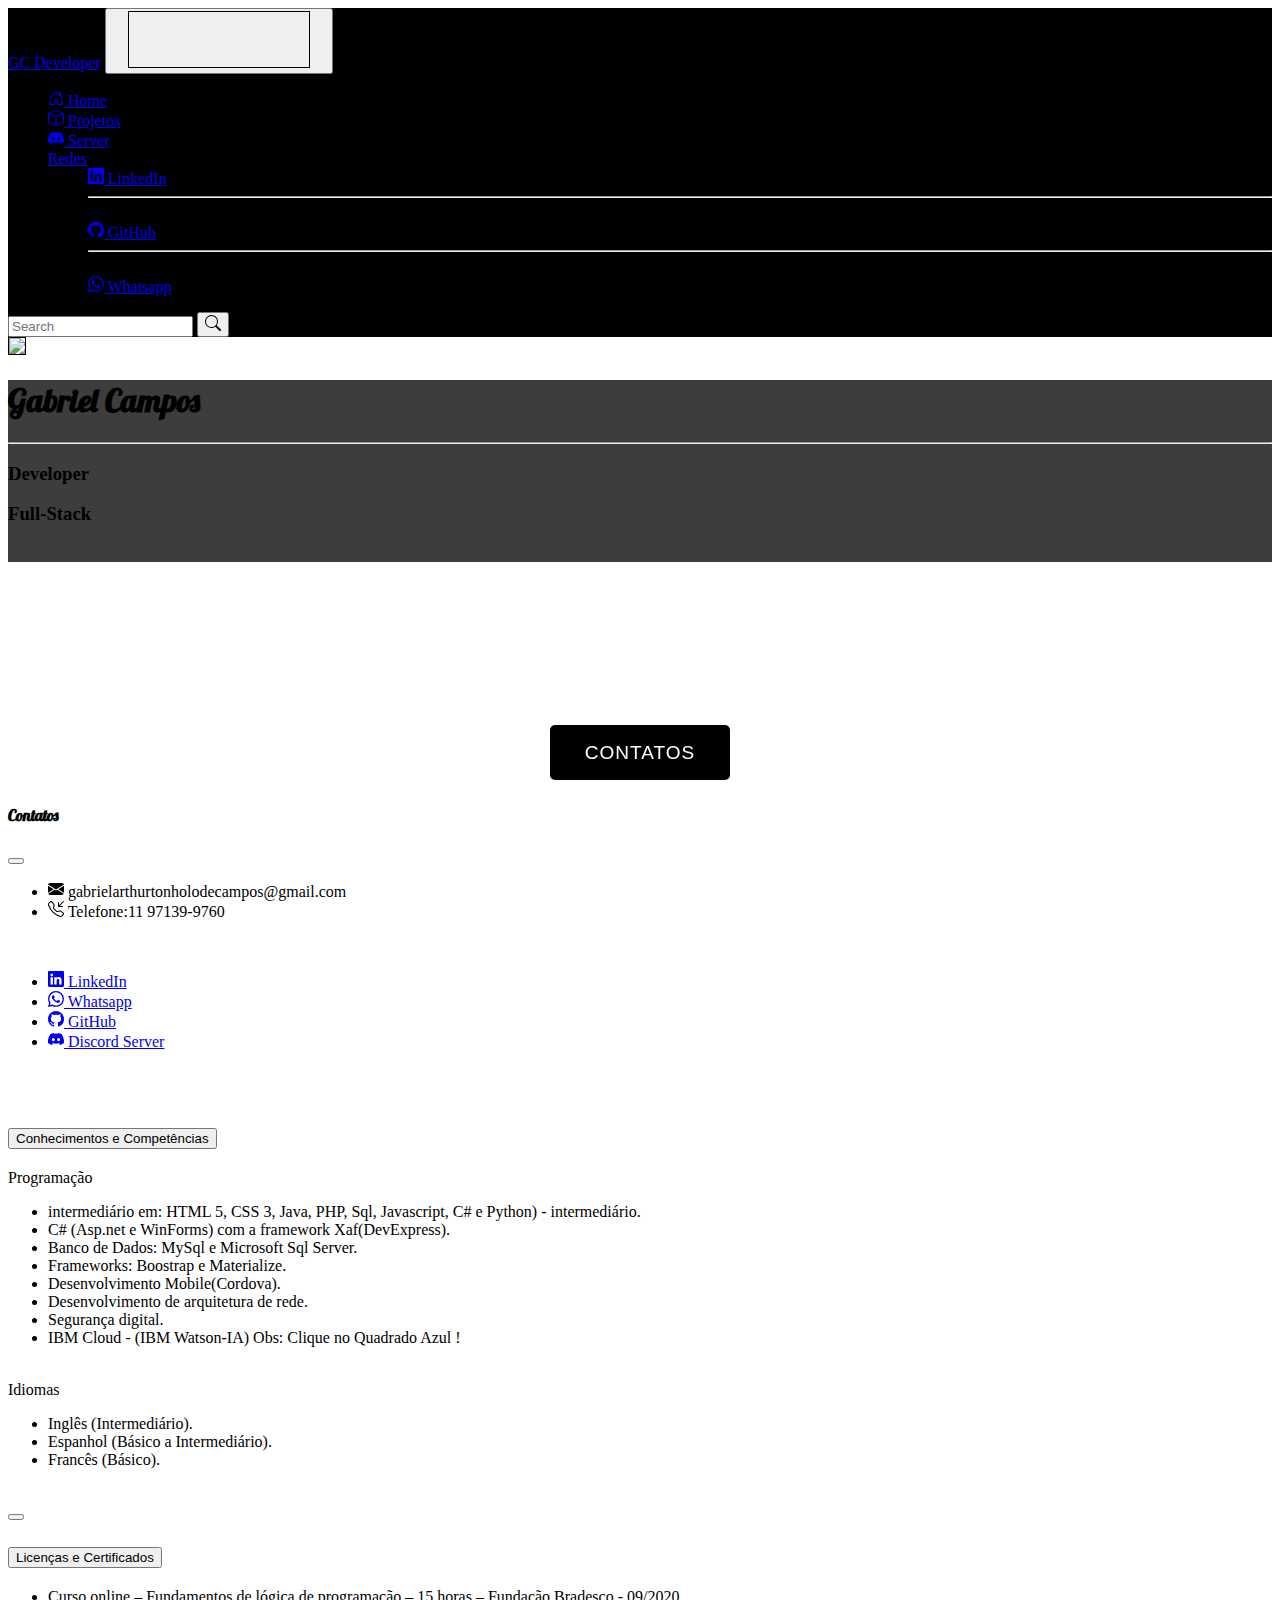
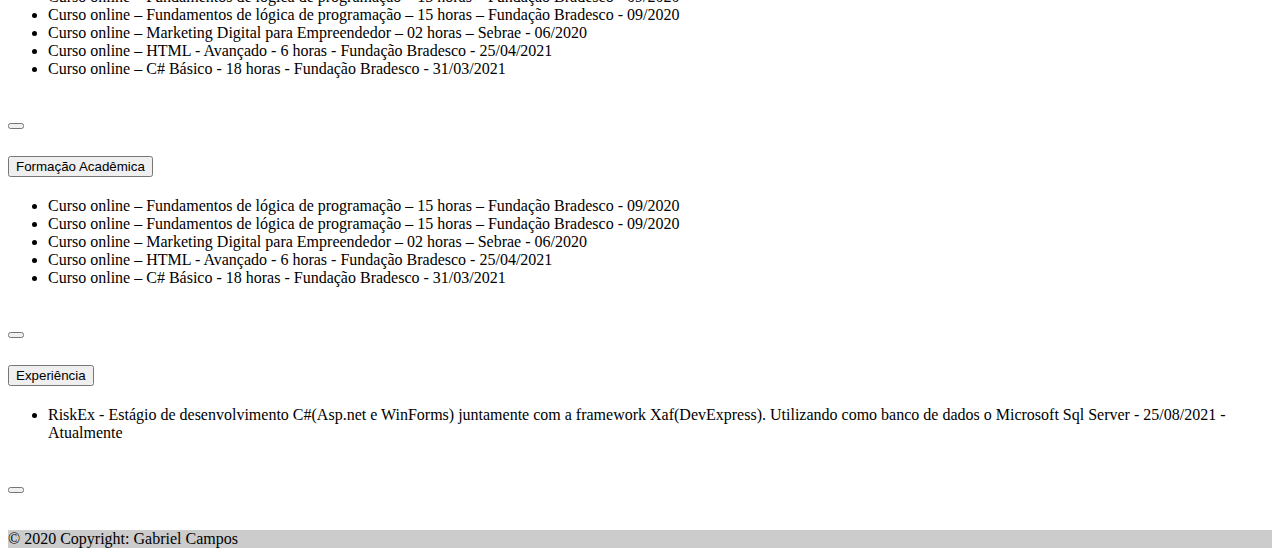
==== MeuPortifolio/Index.html @ 7704ce0c "Upload Projeto" ====
<!DOCTYPE html>
<html lang="en">
    <head>
        <meta charset="UTF-8" />
        <meta http-equiv="X-UA-Compatible" content="IE=edge" />
        <meta name="viewport" content="width=device-width, initial-scale=1.0" />
        <!-- Fonte CSS -->
        <link rel="stylesheet" href="https://fonts.googleapis.com/css?family=Lobster&effect=shadow-multiple" />

        <!-- CSS -->
        <link rel="stylesheet" href="Css/style.css" />
        <link rel="stylesheet" href="Css/effects.scss" />
        <link href="https://cdn.jsdelivr.net/npm/bootstrap@5.1.3/dist/css/bootstrap.min.css" rel="stylesheet" integrity="sha384-1BmE4kWBq78iYhFldvKuhfTAU6auU8tT94WrHftjDbrCEXSU1oBoqyl2QvZ6jIW3" crossorigin="anonymous" />
        <title>Document</title>
    </head>
    <body>
        <!-- Barra de Navegação -->
        <div>
            <nav class="navbar-static-top navbar navbar-expand-sm navbar-expand-md navbar-expand-lg  navbar-light navbar-default" style="background-color: rgb(0, 0, 0);">
                <div class="container-fluid">
                    <a class="navbar-brand text-white mb-0" href="#">GC Developer</a>
                    <button class="navbar-toggler" type="button" data-bs-toggle="collapse" data-bs-target="#navbarSupportedContent" aria-controls="navbarSupportedContent" aria-expanded="false" aria-label="Toggle navigation">
                        <span class="navbar-toggler-icon bg-secondary efeitoFloating"></span>
                    </button>
                    <div class="collapse navbar-collapse" id="navbarSupportedContent">
                        <ul class="navbar-nav me-auto mb-1 mb-lg-0">
                            <li class="nav-item">
                                <a class="nav-link text-white" aria-current="page" href="Index.html"><svg xmlns="http://www.w3.org/2000/svg" width="16" height="16" fill="currentColor" class="bi bi-house-door" viewBox="0 0 16 16">
                                  <path d="M8.354 1.146a.5.5 0 0 0-.708 0l-6 6A.5.5 0 0 0 1.5 7.5v7a.5.5 0 0 0 .5.5h4.5a.5.5 0 0 0 .5-.5v-4h2v4a.5.5 0 0 0 .5.5H14a.5.5 0 0 0 .5-.5v-7a.5.5 0 0 0-.146-.354L13 5.793V2.5a.5.5 0 0 0-.5-.5h-1a.5.5 0 0 0-.5.5v1.293L8.354 1.146zM2.5 14V7.707l5.5-5.5 5.5 5.5V14H10v-4a.5.5 0 0 0-.5-.5h-3a.5.5 0 0 0-.5.5v4H2.5z"/>
                                </svg> Home</a>
                            </li>
                            
                            <li class="nav-item">
                                <a class="nav-link text-white" href="Projetos.html"><svg xmlns="http://www.w3.org/2000/svg" width="16" height="16" fill="currentColor" class="bi bi-box" viewBox="0 0 16 16">
                                  <path d="M8.186 1.113a.5.5 0 0 0-.372 0L1.846 3.5 8 5.961 14.154 3.5 8.186 1.113zM15 4.239l-6.5 2.6v7.922l6.5-2.6V4.24zM7.5 14.762V6.838L1 4.239v7.923l6.5 2.6zM7.443.184a1.5 1.5 0 0 1 1.114 0l7.129 2.852A.5.5 0 0 1 16 3.5v8.662a1 1 0 0 1-.629.928l-7.185 2.874a.5.5 0 0 1-.372 0L.63 13.09a1 1 0 0 1-.63-.928V3.5a.5.5 0 0 1 .314-.464L7.443.184z"/>
                                </svg> Projetos</a>
                            </li>
                            <li class="nav-item">
                              <a class="nav-link text-white" aria-current="page" href="./Server.html"> <svg xmlns="http://www.w3.org/2000/svg" width="16" height="16" fill="currentColor" class="bi bi-discord" viewBox="0 0 16 16">
                                <path
                                    d="M13.545 2.907a13.227 13.227 0 0 0-3.257-1.011.05.05 0 0 0-.052.025c-.141.25-.297.577-.406.833a12.19 12.19 0 0 0-3.658 0 8.258 8.258 0 0 0-.412-.833.051.051 0 0 0-.052-.025c-1.125.194-2.22.534-3.257 1.011a.041.041 0 0 0-.021.018C.356 6.024-.213 9.047.066 12.032c.001.014.01.028.021.037a13.276 13.276 0 0 0 3.995 2.02.05.05 0 0 0 .056-.019c.308-.42.582-.863.818-1.329a.05.05 0 0 0-.01-.059.051.051 0 0 0-.018-.011 8.875 8.875 0 0 1-1.248-.595.05.05 0 0 1-.02-.066.051.051 0 0 1 .015-.019c.084-.063.168-.129.248-.195a.05.05 0 0 1 .051-.007c2.619 1.196 5.454 1.196 8.041 0a.052.052 0 0 1 .053.007c.08.066.164.132.248.195a.051.051 0 0 1-.004.085 8.254 8.254 0 0 1-1.249.594.05.05 0 0 0-.03.03.052.052 0 0 0 .003.041c.24.465.515.909.817 1.329a.05.05 0 0 0 .056.019 13.235 13.235 0 0 0 4.001-2.02.049.049 0 0 0 .021-.037c.334-3.451-.559-6.449-2.366-9.106a.034.034 0 0 0-.02-.019Zm-8.198 7.307c-.789 0-1.438-.724-1.438-1.612 0-.889.637-1.613 1.438-1.613.807 0 1.45.73 1.438 1.613 0 .888-.637 1.612-1.438 1.612Zm5.316 0c-.788 0-1.438-.724-1.438-1.612 0-.889.637-1.613 1.438-1.613.807 0 1.451.73 1.438 1.613 0 .888-.631 1.612-1.438 1.612Z"/>
                            </svg> Server</a>
                          </li>
                            <li class="nav-item dropdown">
                                <a class="nav-link dropdown-toggle text-white" href="#" id="navbarDropdown" role="button" data-bs-toggle="dropdown" aria-expanded="false"> Redes</a>
                                <ul class="dropdown-menu" aria-labelledby="navbarDropdown">
                                    <li>
                                        <a class="dropdown-item" href="https://www.linkedin.com/in/gabrielarthurtonholodecampos/">
                                            <svg xmlns="http://www.w3.org/2000/svg" width="16" height="16" fill="currentColor" class="bi bi-linkedin" viewBox="0 0 16 16">
                                                <path
                                                    d="M0 1.146C0 .513.526 0 1.175 0h13.65C15.474 0 16 .513 16 1.146v13.708c0 .633-.526 1.146-1.175 1.146H1.175C.526 16 0 15.487 0 14.854V1.146zm4.943 12.248V6.169H2.542v7.225h2.401zm-1.2-8.212c.837 0 1.358-.554 1.358-1.248-.015-.709-.52-1.248-1.342-1.248-.822 0-1.359.54-1.359 1.248 0 .694.521 1.248 1.327 1.248h.016zm4.908 8.212V9.359c0-.216.016-.432.08-.586.173-.431.568-.878 1.232-.878.869 0 1.216.662 1.216 1.634v3.865h2.401V9.25c0-2.22-1.184-3.252-2.764-3.252-1.274 0-1.845.7-2.165 1.193v.025h-.016a5.54 5.54 0 0 1 .016-.025V6.169h-2.4c.03.678 0 7.225 0 7.225h2.4z"
                                                />
                                            </svg>
                                            LinkedIn
                                        </a>
                                    </li>
                                    <li><hr class="dropdown-divider" /></li>
                                    <li>
                                        <a class="dropdown-item" href="https://github.com/jovemm0nge">
                                            <svg xmlns="http://www.w3.org/2000/svg" width="16" height="16" fill="currentColor" class="bi bi-github" viewBox="0 0 16 16">
                                                <path
                                                    d="M8 0C3.58 0 0 3.58 0 8c0 3.54 2.29 6.53 5.47 7.59.4.07.55-.17.55-.38 0-.19-.01-.82-.01-1.49-2.01.37-2.53-.49-2.69-.94-.09-.23-.48-.94-.82-1.13-.28-.15-.68-.52-.01-.53.63-.01 1.08.58 1.23.82.72 1.21 1.87.87 2.33.66.07-.52.28-.87.51-1.07-1.78-.2-3.64-.89-3.64-3.95 0-.87.31-1.59.82-2.15-.08-.2-.36-1.02.08-2.12 0 0 .67-.21 2.2.82.64-.18 1.32-.27 2-.27.68 0 1.36.09 2 .27 1.53-1.04 2.2-.82 2.2-.82.44 1.1.16 1.92.08 2.12.51.56.82 1.27.82 2.15 0 3.07-1.87 3.75-3.65 3.95.29.25.54.73.54 1.48 0 1.07-.01 1.93-.01 2.2 0 .21.15.46.55.38A8.012 8.012 0 0 0 16 8c0-4.42-3.58-8-8-8z"
                                                />
                                            </svg>
                                            GitHub
                                        </a>
                                    </li>
                                    <li><hr class="dropdown-divider" /></li>
                                    <li>
                                        <a class="dropdown-item" href="https://api.whatsapp.com/send/?phone=5511971399760&text&app_absent=0">
                                            <svg xmlns="http://www.w3.org/2000/svg" width="16" height="16" fill="currentColor" class="bi bi-whatsapp" viewBox="0 0 16 16">
                                                <path
                                                    d="M13.601 2.326A7.854 7.854 0 0 0 7.994 0C3.627 0 .068 3.558.064 7.926c0 1.399.366 2.76 1.057 3.965L0 16l4.204-1.102a7.933 7.933 0 0 0 3.79.965h.004c4.368 0 7.926-3.558 7.93-7.93A7.898 7.898 0 0 0 13.6 2.326zM7.994 14.521a6.573 6.573 0 0 1-3.356-.92l-.24-.144-2.494.654.666-2.433-.156-.251a6.56 6.56 0 0 1-1.007-3.505c0-3.626 2.957-6.584 6.591-6.584a6.56 6.56 0 0 1 4.66 1.931 6.557 6.557 0 0 1 1.928 4.66c-.004 3.639-2.961 6.592-6.592 6.592zm3.615-4.934c-.197-.099-1.17-.578-1.353-.646-.182-.065-.315-.099-.445.099-.133.197-.513.646-.627.775-.114.133-.232.148-.43.05-.197-.1-.836-.308-1.592-.985-.59-.525-.985-1.175-1.103-1.372-.114-.198-.011-.304.088-.403.087-.088.197-.232.296-.346.1-.114.133-.198.198-.33.065-.134.034-.248-.015-.347-.05-.099-.445-1.076-.612-1.47-.16-.389-.323-.335-.445-.34-.114-.007-.247-.007-.38-.007a.729.729 0 0 0-.529.247c-.182.198-.691.677-.691 1.654 0 .977.71 1.916.81 2.049.098.133 1.394 2.132 3.383 2.992.47.205.84.326 1.129.418.475.152.904.129 1.246.08.38-.058 1.171-.48 1.338-.943.164-.464.164-.86.114-.943-.049-.084-.182-.133-.38-.232z"
                                                />
                                            </svg>
                                            Whatsapp
                                        </a>
                                    </li>
                                </ul>
                            </li>
                        </ul>
                        <form class="d-flex navbar-form">
                            <input class="form-control me-2" type="search"  placeholder="Search" aria-label="Search" />
                            <button class="btn btn-outline-info" type="submit"><svg xmlns="http://www.w3.org/2000/svg" width="16" height="16" fill="currentColor" class="bi bi-search" viewBox="0 0 16 16">
                              <path d="M11.742 10.344a6.5 6.5 0 1 0-1.397 1.398h-.001c.03.04.062.078.098.115l3.85 3.85a1 1 0 0 0 1.415-1.414l-3.85-3.85a1.007 1.007 0 0 0-.115-.1zM12 6.5a5.5 5.5 0 1 1-11 0 5.5 5.5 0 0 1 11 0z"/>
                            </svg></button>
                        </form>
                    </div>
                </div>
            </nav>
        </div>

        <!-- Header com imagem de fundo -->
        <div class="p-5 text-center" style="background-image: url('https://cdn.bhdw.net/im/source-code-papel-de-parede-59960_L.jpg'); height: 370px;">
           
            <div class="d-flex justify-content-center align-items-center h-100">
                <div class="row text-white">
                  
                    <div class="col">
                     
                        <img class="img-perfil " src="Images/FotoPerfil.jfif" />
                    </div>
                    <div class="col">
                        <div class="mask" style="background-color: rgba(0, 0, 0, 0.761);">
                          
                         
                            <h1 class="w3-lobster">Gabriel Campos</h1>
                           
                            <hr />
                            
                           
                            
                            <h3>Developer</h3>
                            <h3>Full-Stack</h3>
                            
                            <br />
                        </div>
                    </div>
                </div>
            </div>
        </div>
        <!-- Header com imagem de fundo [Fim]-->
        <br />
        <div class="container center ">
            <div class=" mx-auto ">
                <span class="">
                <a class="" data-bs-toggle="offcanvas" href="#offcanvasExample" role="button" aria-controls="offcanvasExample">               
                </a>
            </span>
            </div>
        </div>
            <div class="offcanvas offcanvas-start" tabindex="-1" id="offcanvasExample" aria-labelledby="offcanvasExampleLabel">
                <div class="offcanvas-header ">
                    <h4 class="offcanvas-title w3-lobster" id="offcanvasExampleLabel">Contatos</h4>
                    <button type="button" class="btn-close text-reset" data-bs-dismiss="offcanvas" aria-label="Close"></button>
                </div>
                <div class="offcanvas-body">
                    <div>
                        <ul class="list-group">
                            <li class="list-group-item list-group-item-primary text-dark">
                                <svg xmlns="http://www.w3.org/2000/svg" width="16" height="16" fill="currentColor" class="bi bi-envelope-fill" viewBox="0 0 16 16">
                                    <path
                                        d="M.05 3.555A2 2 0 0 1 2 2h12a2 2 0 0 1 1.95 1.555L8 8.414.05 3.555ZM0 4.697v7.104l5.803-3.558L0 4.697ZM6.761 8.83l-6.57 4.027A2 2 0 0 0 2 14h12a2 2 0 0 0 1.808-1.144l-6.57-4.027L8 9.586l-1.239-.757Zm3.436-.586L16 11.801V4.697l-5.803 3.546Z"
                                    />
                                </svg>
                                gabrielarthurtonholodecampos@gmail.com
                            </li>

                            <li class="list-group-item list-group-item-primary text-dark">
                                <svg xmlns="http://www.w3.org/2000/svg" width="16" height="16" fill="currentColor" class="bi bi-telephone-inbound" viewBox="0 0 16 16">
                                    <path
                                        d="M15.854.146a.5.5 0 0 1 0 .708L11.707 5H14.5a.5.5 0 0 1 0 1h-4a.5.5 0 0 1-.5-.5v-4a.5.5 0 0 1 1 0v2.793L15.146.146a.5.5 0 0 1 .708 0zm-12.2 1.182a.678.678 0 0 0-1.015-.063L1.605 2.3c-.483.484-.661 1.169-.45 1.77a17.568 17.568 0 0 0 4.168 6.608 17.569 17.569 0 0 0 6.608 4.168c.601.211 1.286.033 1.77-.45l1.034-1.034a.678.678 0 0 0-.063-1.015l-2.307-1.794a.678.678 0 0 0-.58-.122l-2.19.547a1.745 1.745 0 0 1-1.657-.459L5.482 8.062a1.745 1.745 0 0 1-.46-1.657l.548-2.19a.678.678 0 0 0-.122-.58L3.654 1.328zM1.884.511a1.745 1.745 0 0 1 2.612.163L6.29 2.98c.329.423.445.974.315 1.494l-.547 2.19a.678.678 0 0 0 .178.643l2.457 2.457a.678.678 0 0 0 .644.178l2.189-.547a1.745 1.745 0 0 1 1.494.315l2.306 1.794c.829.645.905 1.87.163 2.611l-1.034 1.034c-.74.74-1.846 1.065-2.877.702a18.634 18.634 0 0 1-7.01-4.42 18.634 18.634 0 0 1-4.42-7.009c-.362-1.03-.037-2.137.703-2.877L1.885.511z"
                                    />
                                </svg>
                                Telefone:11 97139-9760
                            </li>
                        </ul>
                        <br />
                        <ul class="list-group">
                            <li class="list-group-item list-group-item-primary text-dark">
                                <a class="dropdown-item" href="https://www.linkedin.com/in/gabrielarthurtonholodecampos/">
                                    <svg xmlns="http://www.w3.org/2000/svg" width="16" height="16" fill="currentColor" class="bi bi-linkedin" viewBox="0 0 16 16">
                                        <path
                                            d="M0 1.146C0 .513.526 0 1.175 0h13.65C15.474 0 16 .513 16 1.146v13.708c0 .633-.526 1.146-1.175 1.146H1.175C.526 16 0 15.487 0 14.854V1.146zm4.943 12.248V6.169H2.542v7.225h2.401zm-1.2-8.212c.837 0 1.358-.554 1.358-1.248-.015-.709-.52-1.248-1.342-1.248-.822 0-1.359.54-1.359 1.248 0 .694.521 1.248 1.327 1.248h.016zm4.908 8.212V9.359c0-.216.016-.432.08-.586.173-.431.568-.878 1.232-.878.869 0 1.216.662 1.216 1.634v3.865h2.401V9.25c0-2.22-1.184-3.252-2.764-3.252-1.274 0-1.845.7-2.165 1.193v.025h-.016a5.54 5.54 0 0 1 .016-.025V6.169h-2.4c.03.678 0 7.225 0 7.225h2.4z"
                                        />
                                    </svg>
                                    LinkedIn
                                </a>
                            </li>

                            <li class="list-group-item list-group-item-primary text-dark">
                                <a class="dropdown-item" href="https://api.whatsapp.com/send/?phone=5511971399760&text&app_absent=0">
                                    <svg xmlns="http://www.w3.org/2000/svg" width="16" height="16" fill="currentColor" class="bi bi-whatsapp" viewBox="0 0 16 16">
                                        <path
                                            d="M13.601 2.326A7.854 7.854 0 0 0 7.994 0C3.627 0 .068 3.558.064 7.926c0 1.399.366 2.76 1.057 3.965L0 16l4.204-1.102a7.933 7.933 0 0 0 3.79.965h.004c4.368 0 7.926-3.558 7.93-7.93A7.898 7.898 0 0 0 13.6 2.326zM7.994 14.521a6.573 6.573 0 0 1-3.356-.92l-.24-.144-2.494.654.666-2.433-.156-.251a6.56 6.56 0 0 1-1.007-3.505c0-3.626 2.957-6.584 6.591-6.584a6.56 6.56 0 0 1 4.66 1.931 6.557 6.557 0 0 1 1.928 4.66c-.004 3.639-2.961 6.592-6.592 6.592zm3.615-4.934c-.197-.099-1.17-.578-1.353-.646-.182-.065-.315-.099-.445.099-.133.197-.513.646-.627.775-.114.133-.232.148-.43.05-.197-.1-.836-.308-1.592-.985-.59-.525-.985-1.175-1.103-1.372-.114-.198-.011-.304.088-.403.087-.088.197-.232.296-.346.1-.114.133-.198.198-.33.065-.134.034-.248-.015-.347-.05-.099-.445-1.076-.612-1.47-.16-.389-.323-.335-.445-.34-.114-.007-.247-.007-.38-.007a.729.729 0 0 0-.529.247c-.182.198-.691.677-.691 1.654 0 .977.71 1.916.81 2.049.098.133 1.394 2.132 3.383 2.992.47.205.84.326 1.129.418.475.152.904.129 1.246.08.38-.058 1.171-.48 1.338-.943.164-.464.164-.86.114-.943-.049-.084-.182-.133-.38-.232z"
                                        />
                                    </svg>
                                    Whatsapp
                                </a>
                            </li>

                            <li class="list-group-item list-group-item-primary text-dark">
                                <a class="dropdown-item" href="https://github.com/jovemm0nge">
                                    <svg xmlns="http://www.w3.org/2000/svg" width="16" height="16" fill="currentColor" class="bi bi-github" viewBox="0 0 16 16">
                                        <path
                                            d="M8 0C3.58 0 0 3.58 0 8c0 3.54 2.29 6.53 5.47 7.59.4.07.55-.17.55-.38 0-.19-.01-.82-.01-1.49-2.01.37-2.53-.49-2.69-.94-.09-.23-.48-.94-.82-1.13-.28-.15-.68-.52-.01-.53.63-.01 1.08.58 1.23.82.72 1.21 1.87.87 2.33.66.07-.52.28-.87.51-1.07-1.78-.2-3.64-.89-3.64-3.95 0-.87.31-1.59.82-2.15-.08-.2-.36-1.02.08-2.12 0 0 .67-.21 2.2.82.64-.18 1.32-.27 2-.27.68 0 1.36.09 2 .27 1.53-1.04 2.2-.82 2.2-.82.44 1.1.16 1.92.08 2.12.51.56.82 1.27.82 2.15 0 3.07-1.87 3.75-3.65 3.95.29.25.54.73.54 1.48 0 1.07-.01 1.93-.01 2.2 0 .21.15.46.55.38A8.012 8.012 0 0 0 16 8c0-4.42-3.58-8-8-8z"
                                        />
                                    </svg>
                                    GitHub
                                </a>
                            </li>

                            <li class="list-group-item list-group-item-primary text-dark">
                                <a class="dropdown-item" href="https://discord.gg/hzwXAhqQAG">
                                    <svg xmlns="http://www.w3.org/2000/svg" width="16" height="16" fill="currentColor" class="bi bi-discord" viewBox="0 0 16 16">
                                        <path
                                            d="M13.545 2.907a13.227 13.227 0 0 0-3.257-1.011.05.05 0 0 0-.052.025c-.141.25-.297.577-.406.833a12.19 12.19 0 0 0-3.658 0 8.258 8.258 0 0 0-.412-.833.051.051 0 0 0-.052-.025c-1.125.194-2.22.534-3.257 1.011a.041.041 0 0 0-.021.018C.356 6.024-.213 9.047.066 12.032c.001.014.01.028.021.037a13.276 13.276 0 0 0 3.995 2.02.05.05 0 0 0 .056-.019c.308-.42.582-.863.818-1.329a.05.05 0 0 0-.01-.059.051.051 0 0 0-.018-.011 8.875 8.875 0 0 1-1.248-.595.05.05 0 0 1-.02-.066.051.051 0 0 1 .015-.019c.084-.063.168-.129.248-.195a.05.05 0 0 1 .051-.007c2.619 1.196 5.454 1.196 8.041 0a.052.052 0 0 1 .053.007c.08.066.164.132.248.195a.051.051 0 0 1-.004.085 8.254 8.254 0 0 1-1.249.594.05.05 0 0 0-.03.03.052.052 0 0 0 .003.041c.24.465.515.909.817 1.329a.05.05 0 0 0 .056.019 13.235 13.235 0 0 0 4.001-2.02.049.049 0 0 0 .021-.037c.334-3.451-.559-6.449-2.366-9.106a.034.034 0 0 0-.02-.019Zm-8.198 7.307c-.789 0-1.438-.724-1.438-1.612 0-.889.637-1.613 1.438-1.613.807 0 1.45.73 1.438 1.613 0 .888-.637 1.612-1.438 1.612Zm5.316 0c-.788 0-1.438-.724-1.438-1.612 0-.889.637-1.613 1.438-1.613.807 0 1.451.73 1.438 1.613 0 .888-.631 1.612-1.438 1.612Z"
                                        />
                                    </svg>
                                    Discord Server
                                </a>
                            </li>
                        </ul>
                    </div>
                </div>
            </div>
       
        <br />
        <!-- Conteúdo-->
        <div class="card alert-primary">
            <br />
        <div class="container">
            <div class="accordion" id="accordionExample">
                <div class="accordion-item">
                    <h2 class="accordion-header" id="headingOne">
                        <button class="accordion-button" type="button" data-bs-toggle="collapse" data-bs-target="#collapseOne" aria-expanded="true" aria-controls="collapseOne">
                            Conhecimentos e Competências
                        </button>
                    </h2>

                    <div id="collapseOne" class="accordion-collapse collapse" aria-labelledby="headingOne" data-bs-parent="#accordionExample">
                        <div class="accordion-body">
                            <div class="card">
                                <div class="card-header text-white bg-dark h5">
                                    Programação
                                </div>

                                <ul class="list-group">
                                    <li class="list-group-item">intermediário em: HTML 5, CSS 3, Java, PHP, Sql, Javascript, C# e Python) - intermediário.</li>
                                    <li class="list-group-item">C# (Asp.net e WinForms) com a framework Xaf(DevExpress).</li>
                                    <li class="list-group-item">Banco de Dados: MySql e Microsoft Sql Server.</li>
                                    <li class="list-group-item">Frameworks: Boostrap e Materialize.</li>
                                    <li class="list-group-item">Desenvolvimento Mobile(Cordova).</li>
                                    <li class="list-group-item">Desenvolvimento de arquitetura de rede.</li>
                                    <li class="list-group-item">Segurança digital.</li>
                                    <li class="list-group-item">IBM Cloud - (IBM Watson-IA) Obs: Clique no Quadrado Azul !</li>
                                </ul>
                                <br />
                                <div class="card">
                                    <div class="card-header text-white bg-dark h5">
                                        Idiomas
                                    </div>
                                    <ul class="list-group">
                                        <li class="list-group-item">Inglês (Intermediário).</li>
                                        <li class="list-group-item">Espanhol (Básico a Intermediário).</li>
                                        <li class="list-group-item">Francês (Básico).</li>
                                    </ul>
                                </div>
                            </div>
                            <br />
                            <div class="col text-center">
                                <button class="btn-close hidden center" type="button" data-bs-toggle="collapse" data-bs-target="#collapseOne" aria-expanded="true" aria-controls="collapseOne"></button>
                            </div>
                        </div>
                    </div>
                </div>

                <div class="accordion-item">
                    <h2 class="accordion-header" id="headingTwo">
                        <button class="accordion-button collapsed" type="button" data-bs-toggle="collapse" data-bs-target="#collapseTwo" aria-expanded="false" aria-controls="collapseTwo">
                            Licenças e Certificados
                        </button>
                    </h2>
                    <div id="collapseTwo" class="accordion-collapse collapse" aria-labelledby="headingTwo" data-bs-parent="#accordionExample">
                        <div class="accordion-body">
                            <ul class="list-group">
                                <li class="list-group-item">Curso online – Fundamentos de lógica de programação – 15 horas – Fundação Bradesco - 09/2020</li>
                                <li class="list-group-item">Curso online – Fundamentos de lógica de programação – 15 horas – Fundação Bradesco - 09/2020</li>
                                <li class="list-group-item">Curso online – Marketing Digital para Empreendedor – 02 horas – Sebrae - 06/2020</li>
                                <li class="list-group-item">Curso online – HTML - Avançado - 6 horas - Fundação Bradesco - 25/04/2021</li>
                                <li class="list-group-item">Curso online – C# Básico - 18 horas - Fundação Bradesco - 31/03/2021</li>
                            </ul>

                            <br />
                            <div class="col text-center">
                                <button class="btn-close collapsed hidden center" type="button" data-bs-toggle="collapse" data-bs-target="#collapseTwo" aria-expanded="false" aria-controls="collapseTwo"></button>
                            </div>
                        </div>
                    </div>
                </div>
            </div>

            <div class="accordion-item">
                <h2 class="accordion-header" id="headingThree">
                    <button class="accordion-button collapsed" type="button" data-bs-toggle="collapse" data-bs-target="#collapseThree" aria-expanded="false" aria-controls="collapseThree">
                        Formação Acadêmica
                    </button>
                </h2>
                <div id="collapseThree" class="accordion-collapse collapse" aria-labelledby="headingThree" data-bs-parent="#accordionExample">
                    <div class="accordion-body">
                        <ul class="list-group">
                            <li class="list-group-item">Curso online – Fundamentos de lógica de programação – 15 horas – Fundação Bradesco - 09/2020</li>
                            <li class="list-group-item">Curso online – Fundamentos de lógica de programação – 15 horas – Fundação Bradesco - 09/2020</li>
                            <li class="list-group-item">Curso online – Marketing Digital para Empreendedor – 02 horas – Sebrae - 06/2020</li>
                            <li class="list-group-item">Curso online – HTML - Avançado - 6 horas - Fundação Bradesco - 25/04/2021</li>
                            <li class="list-group-item">Curso online – C# Básico - 18 horas - Fundação Bradesco - 31/03/2021</li>
                        </ul>
                        <br />
                        <div class="col text-center">
                            <button class="btn-close collapsed hidden center" type="button" data-bs-toggle="collapse" data-bs-target="#collapseThree" aria-expanded="false" aria-controls="collapseThree"></button>
                        </div>
                    </div>
                </div>
            </div>

            <div class="accordion-item">
                <h2 class="accordion-header" id="headingFour">
                    <button class="accordion-button collapsed" type="button" data-bs-toggle="collapse" data-bs-target="#collapseFour" aria-expanded="true" aria-controls="collapseFour">
                        Experiência
                    </button>
                </h2>
                <div id="collapseFour" class="accordion-collapse collapse" aria-labelledby="headingFour" data-bs-parent="#accordionExample">
                    <div class="accordion-body">
                        <ul class="list-group">
                            <li class="list-group-item">
                                RiskEx - Estágio de desenvolvimento C#(Asp.net e WinForms) juntamente com a framework Xaf(DevExpress). Utilizando como banco de dados o Microsoft Sql Server - 25/08/2021 - Atualmente
                            </li>
                        </ul>
                        <br />
                        <div class="col text-center">
                            <button class="btn-close collapsed hidden center" type="button" data-bs-toggle="collapse" data-bs-target="#collapseFour" aria-expanded="true" aria-controls="collapseFour"></button>
                        </div>
                    </div>
                </div>
            </div>
        </div>
        <br />
    </div>

    <br />

        <footer class="bg-dark text-center text-white text-lg-start">
            <!-- Copyright -->
            <div class="text-center p-3" style="background-color: rgba(0, 0, 0, 0.2);">
                © 2020 Copyright: Gabriel Campos
            </div>
            <!-- Copyright -->
        </footer>

        <!-- JavaScript -->
        <script type="text/javascript" src="JavaScript/Assistent.js"></script>
        <script src="https://cdn.jsdelivr.net/npm/bootstrap@5.1.3/dist/js/bootstrap.bundle.min.js" integrity="sha384-ka7Sk0Gln4gmtz2MlQnikT1wXgYsOg+OMhuP+IlRH9sENBO0LRn5q+8nbTov4+1p" crossorigin="anonymous"></script>
    </body>
</html>
---- MeuPortifolio/Css/style.css ----
.img-perfil
{
    max-width: 200.4px;
    border: 1px solid ;  
}

body 
{
    position: relative;
}

.center 
{  
    text-align: center;
    align-items: center;
    align-content: center;
    
}

.w3-lobster 
{
    font-family: "Lobster", Sans-serif;

}
footer{

    bottom:0;
}
.overlay 
{
    position: absolute;
    top: 0;
    bottom: 0;
    left: 0;
    right: 0;
    height: 100%;
    width: 100%;
    opacity: 0;
    transition: .5s ease;
    background-color: #008CBA;
}

.justify
{
text-align: justify;
}

@import url('https://fonts.googleapis.com/css?family=Montserrat:600&display=swap');

span
{
  position: relative;
  display: inline-flex;
  width: 180px;
  height: 55px;
  margin: 0 15px;
  perspective: 1000px;
}

span a
{
  font-size: 19px;
  letter-spacing: 1px;
  transform-style: preserve-3d;
  transform: translateZ(-25px);
  transition: transform .25s;
  font-family: 'Montserrat', sans-serif;  
}

span a:before,
span a:after
{
  position: absolute;
  content: "CONTATOS";
  height: 55px;
  width: 180px;
  display: flex;
  align-items: center;
  justify-content: center;
  border: 5px solid black;
  box-sizing: border-box;
  border-radius: 5px;
}

span a:before
{
  color: #fff;
  background: #000;
  transform: rotateY(0deg) translateZ(25px);
}

span a:after
{
  color: #000;
  transform: rotateX(90deg) translateZ(25px);
}

span a:hover
{
  transform: translateZ(-25px) rotateX(-90deg);
}



  .efeitoFloating
  {
      max-width: 200.4px;
      border: 1px solid ;  
      transform: translatey(0px);
      animation: float 5s ease-in-out infinite;
  }


@keyframes float
{
  0%{transform: translatey(0px);}
  50%{transform: translatey(+2px);}
  100%{transform: translatey(0px);}
}
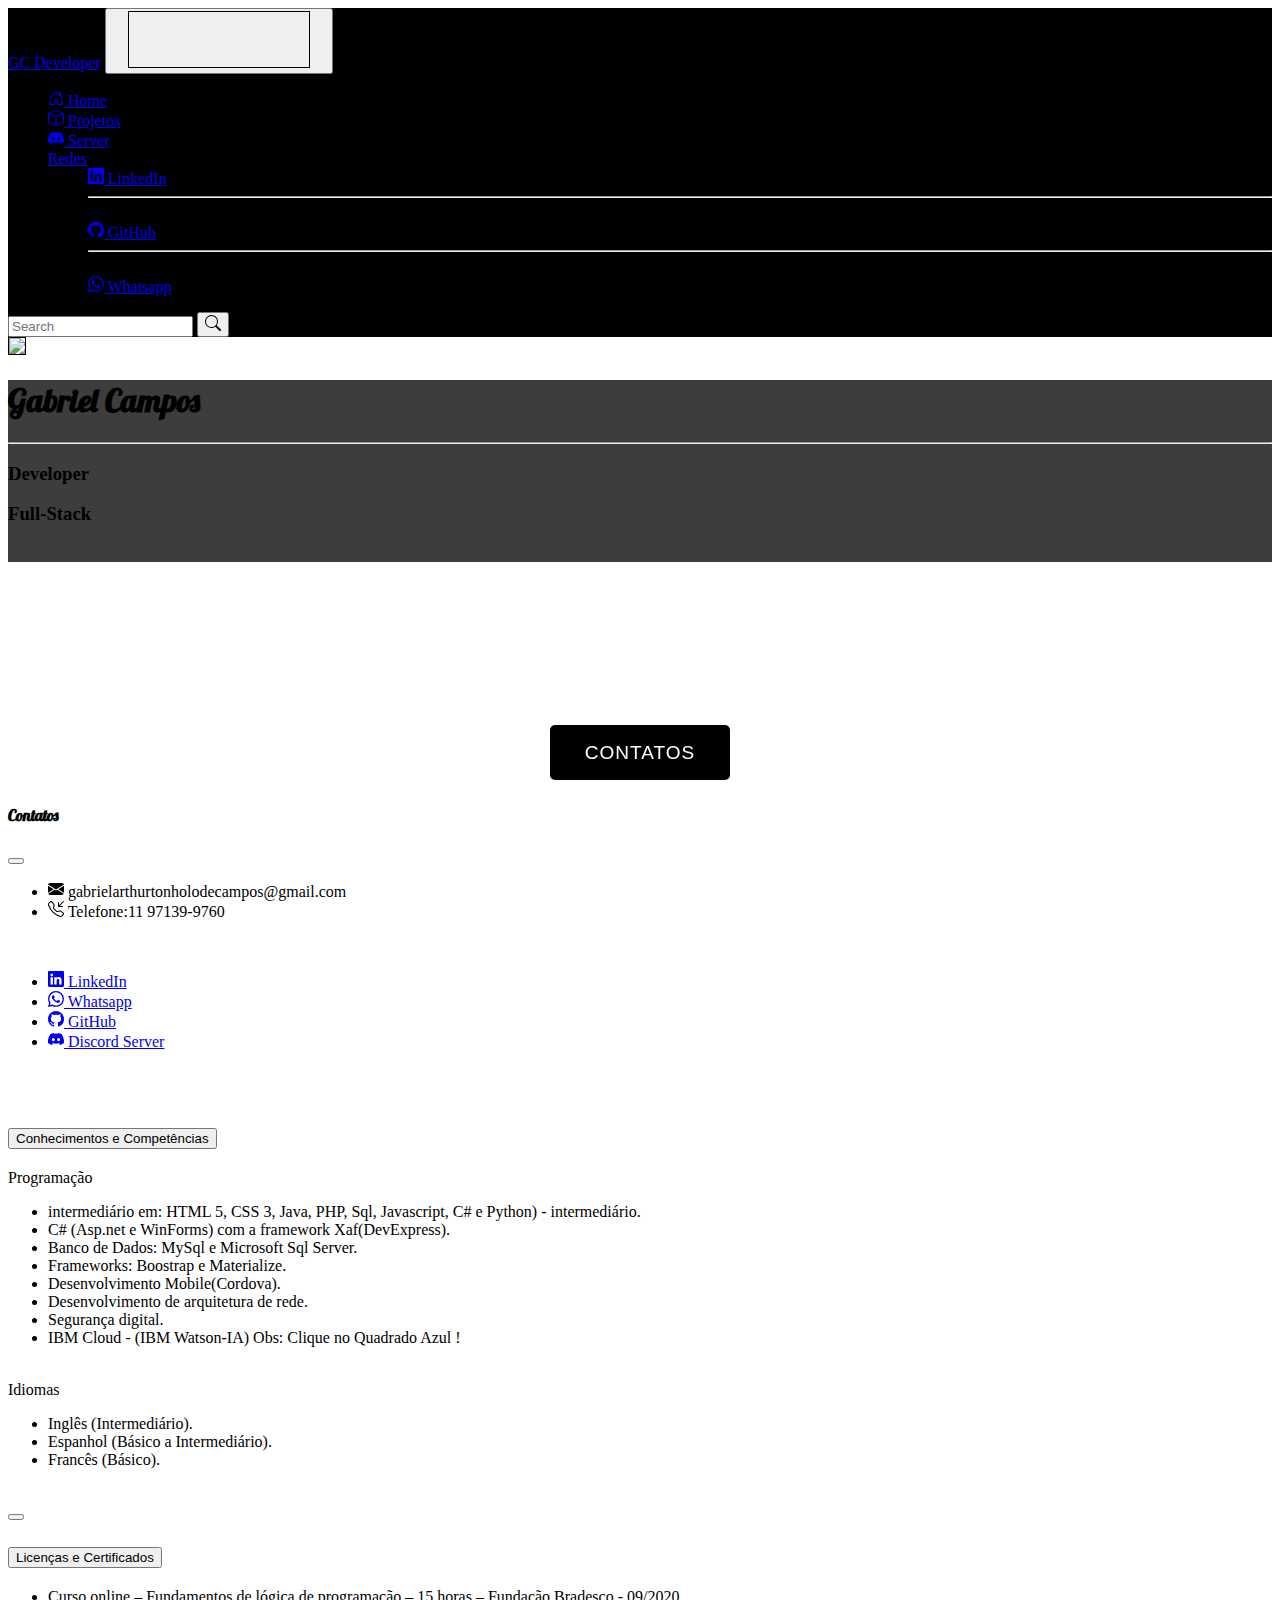
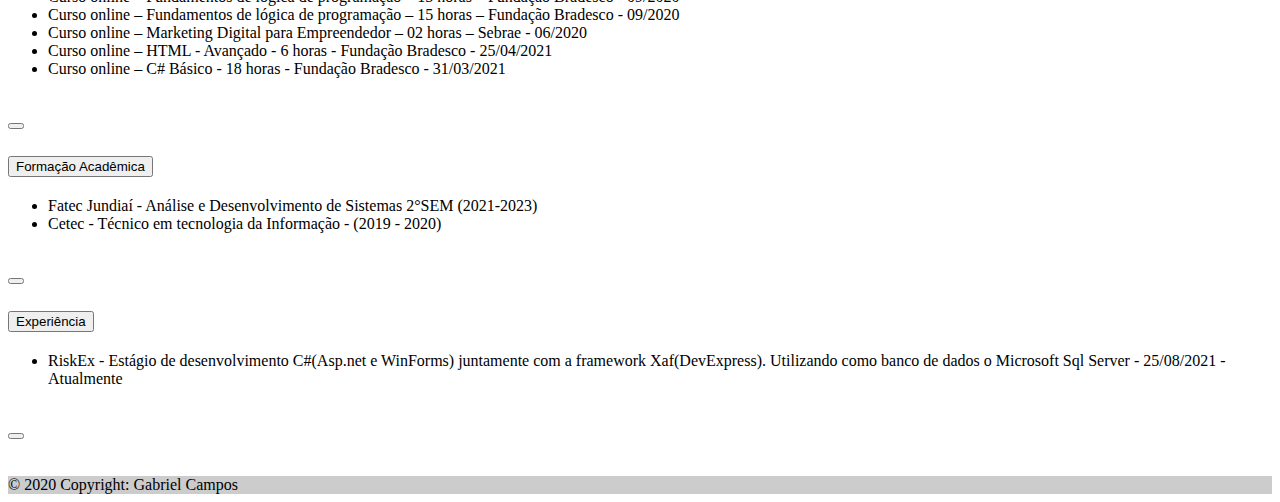
==== commit 13fea2e7: "Atualização Index" ====
--- a/MeuPortifolio/Index.html
+++ b/MeuPortifolio/Index.html
@@ -289,11 +289,8 @@
                 <div id="collapseThree" class="accordion-collapse collapse" aria-labelledby="headingThree" data-bs-parent="#accordionExample">
                     <div class="accordion-body">
                         <ul class="list-group">
-                            <li class="list-group-item">Curso online – Fundamentos de lógica de programação – 15 horas – Fundação Bradesco - 09/2020</li>
-                            <li class="list-group-item">Curso online – Fundamentos de lógica de programação – 15 horas – Fundação Bradesco - 09/2020</li>
-                            <li class="list-group-item">Curso online – Marketing Digital para Empreendedor – 02 horas – Sebrae - 06/2020</li>
-                            <li class="list-group-item">Curso online – HTML - Avançado - 6 horas - Fundação Bradesco - 25/04/2021</li>
-                            <li class="list-group-item">Curso online – C# Básico - 18 horas - Fundação Bradesco - 31/03/2021</li>
+                            <li class="list-group-item">Fatec Jundiaí - Análise e Desenvolvimento de Sistemas 2°SEM (2021-2023)</li>
+                            <li class="list-group-item">Cetec - Técnico em tecnologia da Informação - (2019 - 2020)</li>
                         </ul>
                         <br />
                         <div class="col text-center">
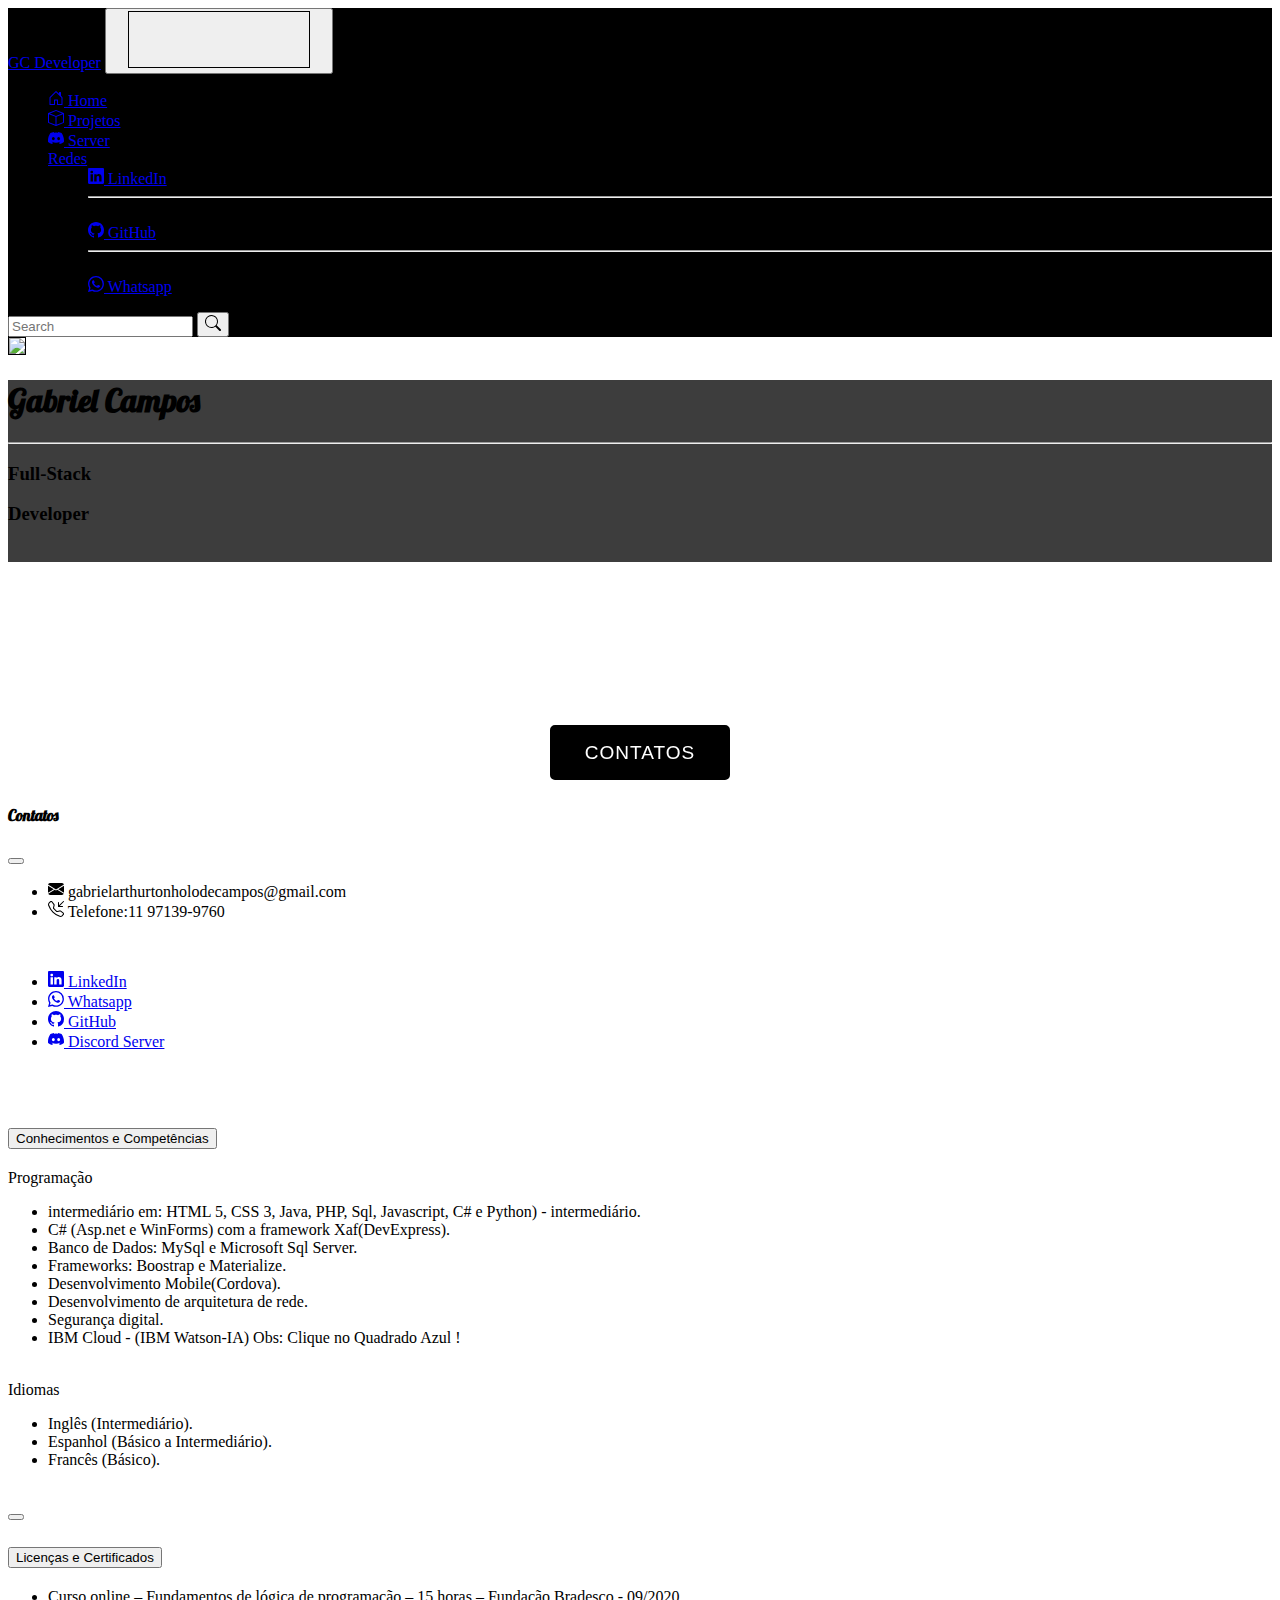
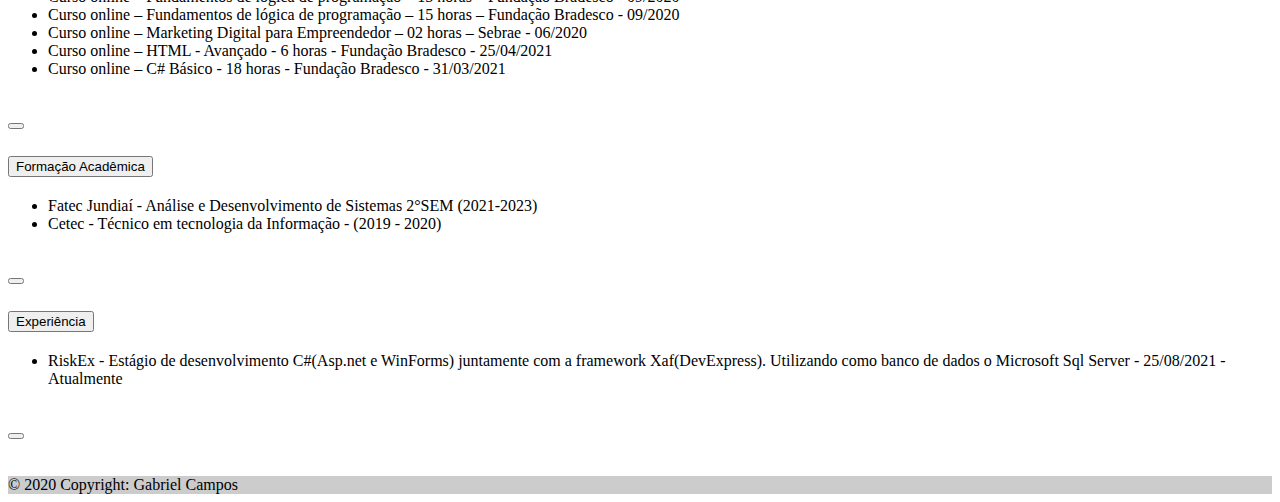
==== commit 6912f587: "Correções Index" ====
--- a/MeuPortifolio/Index.html
+++ b/MeuPortifolio/Index.html
@@ -109,9 +109,9 @@
                             <hr />
                             
                            
+                            <h3>Full-Stack</h3>
+                            <h3>Developer</h3>
                             
-                            <h3>Developer</h3>
-                            <h3>Full-Stack</h3>
                             
                             <br />
                         </div>
